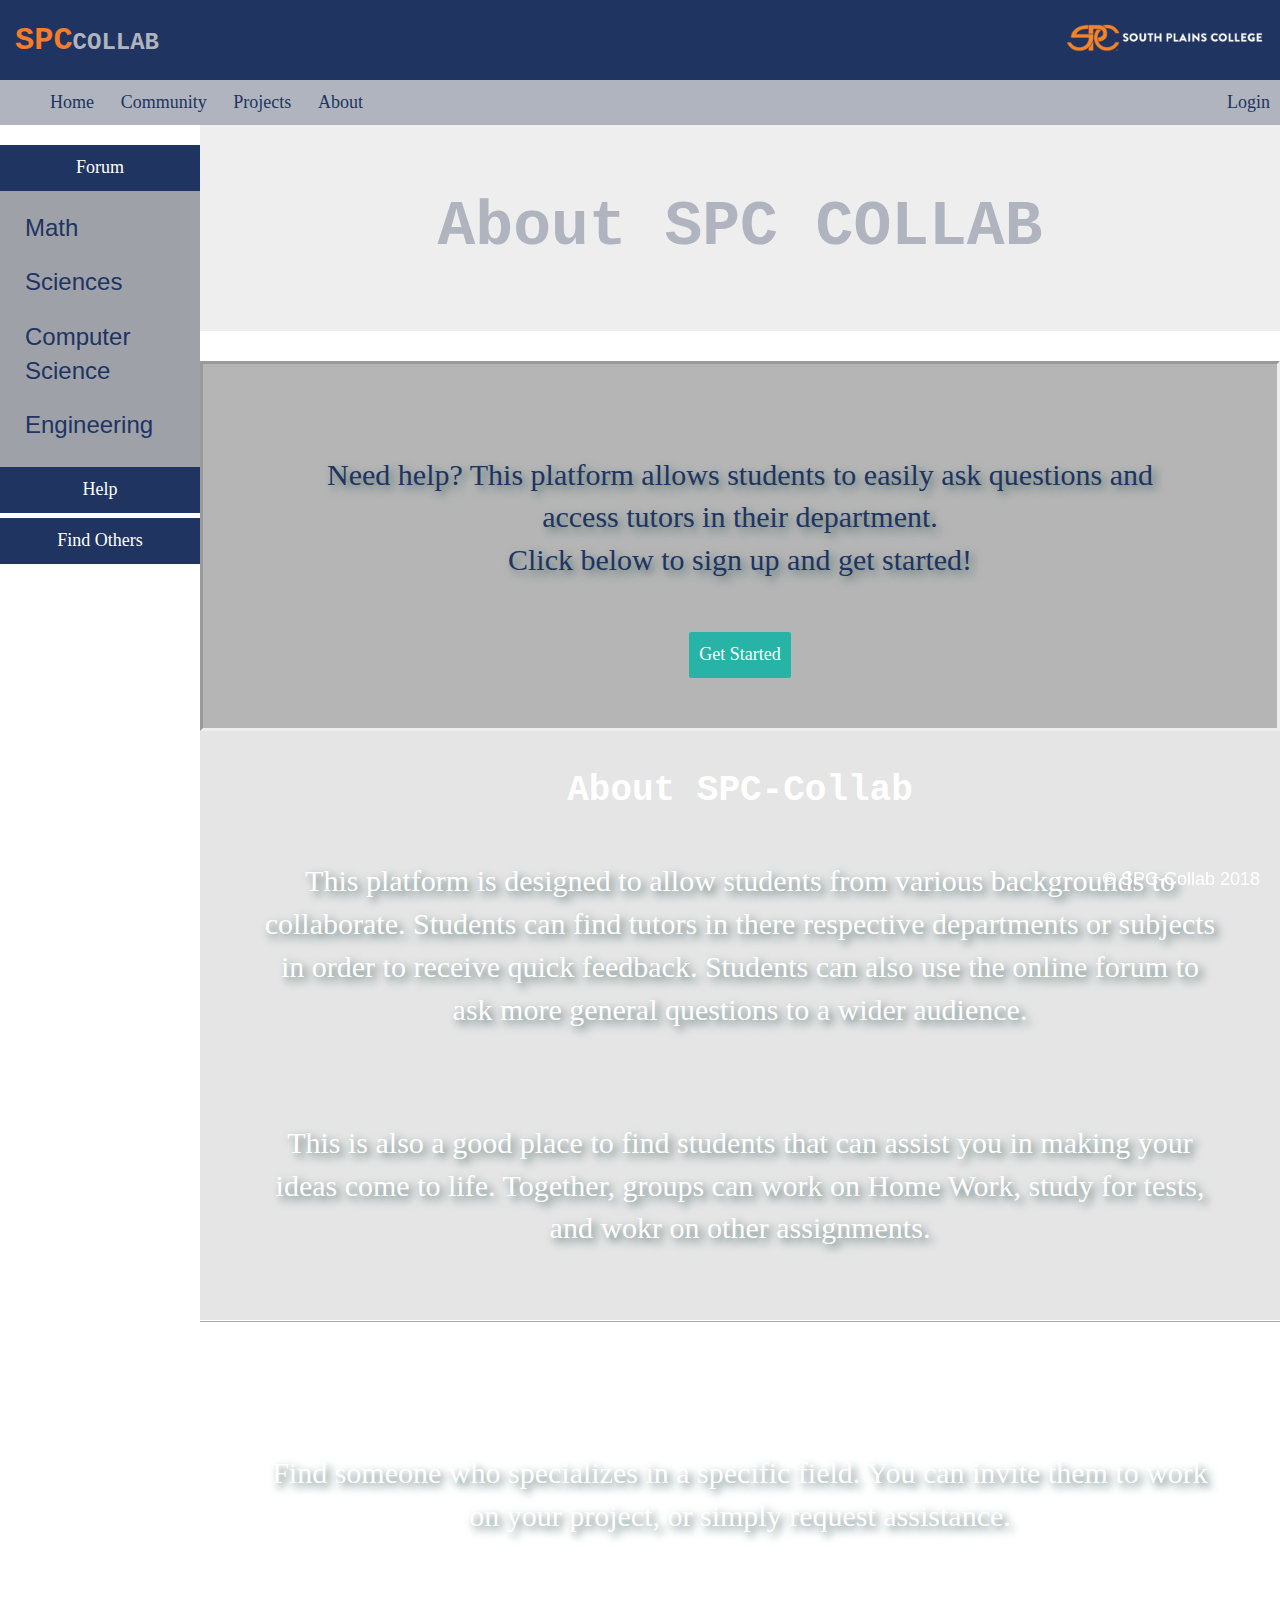
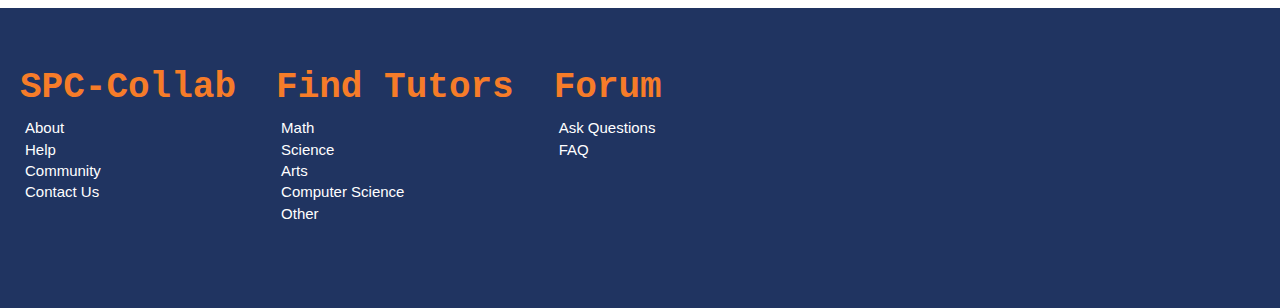
==== about.html @ 3c4091b8 "added about.html" ====
<!DOCTYPE html>
<html>
	<head>
		<title>
			Home | SPC COLLAB
		</title>
		<link rel="icon" href="../img/SPC_logo.png">
		<!-- I've disabled the Style sheets for now so we can see what the HTML looks like alone-->
		<link rel="stylesheet" href="https://maxcdn.bootstrapcdn.com/bootstrap/3.3.6/css/bootstrap.min.css"/>
		<link rel="stylesheet" href="CSS/main.css">

	</head>

	<body>


		<!-- Head and Webpage Title -->
		<header class="webpage-title">
			<div class="row" id="header-title">
				<h1><font color="#f67c29" size="6">SPC</font><font color="#B0B4BE" size="5">COLLAB</h1>
				<a href="https://portal.southplainscollege.edu"><img class="logo" src="img/SPC_logo.png" height="36px" width="200px"></a>
			</div>
		</header>

		<!-- Menubar -->
		<header class="menu-bar" id="navbar">
			<div>
				<nav>
					<ul class="menu-bar-ul">
						<li class="menu-bar-li"><a href="index.html"><button class="menu-bar-btn" type="button">Home</button></a></li>
						<li class="menu-bar-li"><a href="community.html"><button class="menu-bar-btn" type="button">Community</button></a></li>
						<li class="menu-bar-li"><a href="projects.php"><button class="menu-bar-btn" type="button">Projects</button></a></li>
						<li class="menu-bar-li"><a href=""><button class="menu-bar-btn" type="button">About</button></a></li>

						<a href="login.html"><button class="menu-bar-btn" align="right" style="float: right;">Login</button></a>
					</ul>
				</nav>
			</div>
		</header>
		<script src="JS/Index/script.js"></script>


		<div id="wrapper">

			<!-- Sidebar -->
			<div class="sidebar-wrapper">
				<nav>
					<ul>
						<!-- Dropdown -->
						<!--<script src="JS/Index/main.js"></script>-->
						<li class="menu-bar-li"> <!--This class needs to be recreated in the css-->
							<button class="sidebar-btn">Forum</button>
							<div id="forum_dropdown" class = "ForumDropDown-Content">
								<a href="#"><font size="5">Math</font></a>
								<a href="#"><font size="5">Sciences</font></a>
								<a href="#"><font size="5">Computer Science</font></a>
								<a href="#"><font size="5">Engineering</font></a>
							</div>
						</li>

						<!-- end dropdown -->
						<li class="menu-bar-li"><a href="helppage.html"><button class="sidebar-btn" type="button">Help</button></a></li>
						<li class="menu-bar-li"><a href="#"><button class="sidebar-btn" type="button" onclick="location.hrerf='findOthers.html'">Find Others</button></a></li>
					</ul>
				</nav>
			</div>

			<!-- Page Content -->

			<div class="page-content-wrapper">

				<section class="jumbotron">
					<h1 align="center">About SPC COLLAB<h1>
				</section>

				<section class="start-project">
					<p class="p-text" id="p-text-blu" align="center">
					Need help? This platform allows students to easily ask questions and access tutors in their department. <br>Click below to sign up and get started!
					<div class="row text-center">
						<button class="get-started-btn" type="button" onclick="location.hrerf='index.html'">Get Started</button>
					</div>
				</section>

				<section class="about-home">
					<h1 align="center">About SPC-Collab</h1>
					<p class="p-text"align="center"> This platform is designed to allow students from various backgrounds to collaborate. Students can find tutors in there respective departments or subjects in order to receive quick feedback. Students can also use the online forum to ask more general questions to a wider audience.</p>
					<p class="p-text"align="center"> This is also a good place to find students that can assist you in making your ideas come to life. Together, groups can work on Home Work, study for tests, and wokr on other assignments.</p>
				</section>

				<section class="find-students-home">
					<h1 align="center">
					Find Other Students
					</h1>
					<p class="p-text" align="center">Find someone who specializes in a specific field. You can invite them to work on your project, or simply request assistance.</p>
				</section>
			</div>

		</div>

		<footer>

			<div class="foot-block">
				<h1 class="footer-label">SPC-Collab</h1>
				<ul>
					<li class="footer-lst-item">About</li>
					<li class="footer-lst-item">Help</li>
					<li class="footer-lst-item">Community</li>
					<li class="footer-lst-item">Contact Us</li>
				</ul>
			</div>

			<div class="foot-block">
				<h1 class="footer-label">Find Tutors</h1>
				<ul>
					<li class="footer-lst-item">Math</li>
					<li class="footer-lst-item">Science</li>
					<li class="footer-lst-item">Arts</li>
					<li class="footer-lst-item">Computer Science</li>
					<li class="footer-lst-item">Other</li>
				</ul>
			</div>

			<div class="foot-block">
				<h1 class="footer-label">Forum</h1>
				<ul>
					<li class="footer-lst-item">Ask Questions</li>
					<li class="footer-lst-item">FAQ</li>
				</ul>
			</div>


			<h4 class="copyright">&copy; SPC-Collab 2018</h4>

		</footer>

	</body>
</html>
---- CSS/main.css ----
@ charset "UTF-8"

html, head, body {

	display: block;
}

html, head, body{
	background: white;

}

header{
	background-color: #203461;
}

h1 {
	font-weight: bold;
	font-family: courier new;
	color: white;

}

h2{
	font-weight: bold;
	font-family: courier new;
	font-size: 50px;
}

body {
	overflow-x: hidden;
}

footer{
	position: relative;
	z-index: 1;
	color: white;
	background-color: #203461;
	padding-bottom: 30rem;
	height: 20rem;
	margin:opx;
}

li{
	font-size: 15px;
	}

.index-p {
	color: #09116F;
	font-size: 30px;
	margin: 0px;
	background-color: white;
	text-align: center;
	padding: 10px;
	}

.index-h1 {
	color: #131D9C;
	font-size: 70px;
	margin: 0px;
	text-align: center;
	padding: 20px;
	font-weight: bold;
	}



.webpage-title{

	width: 100%;
	padding-left: 3rem;
	padding-bottom: 1rem;
}

.header-title {
	display: inline;
}

.logo {

	position: relative;
	float: right;
	margin: -5rem 3rem 0rem 0rem;
}

.menu-bar {
	width: 100%;
	background-color: #B0B4BE;

}

.menu-bar-sticky {
	position: fixed;
	top: 0px;
}


.menu-bar-ul {
	display: inline;
	color: white;

}

.menu-bar-li {
	display: inline;

}

.menu-bar-btn {
	position: relative;
	padding: 1rem;
	font-size: 18px;
	font-family: Times New Roman;
	background-color: #B0B4BE;
	color: #203461;
	border: none;
	outline: none;

}

.menu-bar-btn:hover {
	transition: .2s;
	background-color: #203461;
	color: white;
}

.menu-bar-btn:active {
	/*top: 2px;*/
	background-color: #27B3A6;
}

.sidebar-wrapper{
	padding: 2rem;
	left: 0;
	width: 20rem;
	height: 100%;
	position: fixed;
	background-color: white;
	overflow-x: hidden;
}

.sidebar-btn {
	position: relative;
	margin-left: -6rem;
	width: 20rem;
	padding: 1rem;
	margin-bottom: .5rem;
	font-size: 18px;
	font-family: Times New Roman;
	background-color: #203461;
	color: white;
	border: none;
	outline: none;
}

.sidebar-btn:hover {
	background-color: #27B3A6;
	color: #203461;
}

.sidebar-btn:active {
	top: 2px;
}

.page-content-wrapper {
	margin-left: 20rem;
}

.p-text {
	font-size: 30px;
	color: white;
	padding: 4rem;
	font-family: Times New Roman;
	text-shadow: 4px 4px 8px #546E6E;
}

#p-text-blu {
	color: #203461;
}

.start-project {
	background-color: rgba(70,70,70,.4);
	padding: 5rem;
	border-style: inset;
}

.get-started-btn {
	position: relative;
	padding: 1rem;
	padding: 1rem;
	font-size: 18px;
	font-family: Times New Roman;
	background-color: #27B3A6;
	color: white;
	border: none;
	border-radius: 2px;
	outline: none;
}

.get-started-btn:hover {
	color: white;
	background-color: #203461;
	background-color: #203461;
	box-shadow: 0 12px 16px 0 rgba(0,0,0,0.24), 0 17px 50px 0 rgba(0,0,0,0.19);
}

.get-started-btn:active {
	top: 2px;
}

.about-home {
	margin: 0px;
	padding: 2rem;
	background-color: rgba(.434,.456,.515,.1);
	background-image: url("../img/AbstractBanner_About.png");
	background-size: cover;
	background-attachment: fixed;
}

.find-students-home {
	margin: 0px;
	padding: 2rem;
	background-image: url("../img/AbstractBanner_About.png");
	background-size: cover;
	background-attachment: fixed;
	border-top: white 2px ridge;
	/*background-color: #6D7589;*/
}

.foot-block {
	margin: 2rem;
	float: left;
}

.footer-label {
	padding-top: 2rem;
	color: #f67c29;
}

.footer-lst-item {
	display: block;
	margin-left: -3.5rem;
}

.copyright {
	position: fixed;
	bottom: 0px;
	right: 2rem;

}

.community-navbar{

	overflow: hidden;
    border: 1px solid #ccc;
    background-color: #f1f1f1;
	list-style-type: none;

}

.community-navbar-li{
	float: left;
	margin-top: 3rem;
	padding: 1px;
}

.communiy-navbar-tab {
	position: relative;
	padding: 1rem;
	padding: 1rem;
	font-size: 18px;
	font-family: Times New Roman;
	background-color: #203461;
	color: white;
	border: none;
	outline: none;
}

.sign-up-box {
	background-color: blue;
}

.sign-up-submit-btn {
	position: relative;
	padding: 1rem;
	padding: 1rem;
	font-size: 18px;
	font-family: Times New Roman;
	background-color: #27B3A6;
	color: white;
	border: none;
	border-radius: 2px;
	outline: none;
}

/*For the Forum link on the toobar*/
.ForumDropDown-Content{
	display: block;
	padding:15px;
	margin-right: -30px;
	margin-left: -60px;
	margin-top: -10px;
	background-color: #9FA1A9;
}


.ForumDropDown-Content a{
	color: #203461;
	padding: 10px;
	display: block;
}

.ForumDropDown-Content a:hover{
	background-color: #bbb;
}


#project_banner{
	background-image: url("img/Homepage_banner_3.png");
}

#home-banner{
	margin: 0px;
	color: white;
	padding-top: 15rem;
	padding-bottom: 15rem;
	background-image: url("../img/Homepage_banner_3.png");

	background-size: 200rem;
	background-attachment: fixed;
}

#community-banner{
	margin: 0px;
	color: white;
	padding-top: 10rem;
	padding-bottom: 20rem;
	background: linear-gradient(to bottom right, #203461 , white);
	background-size: cover;
	background-attachment: fixed;
}
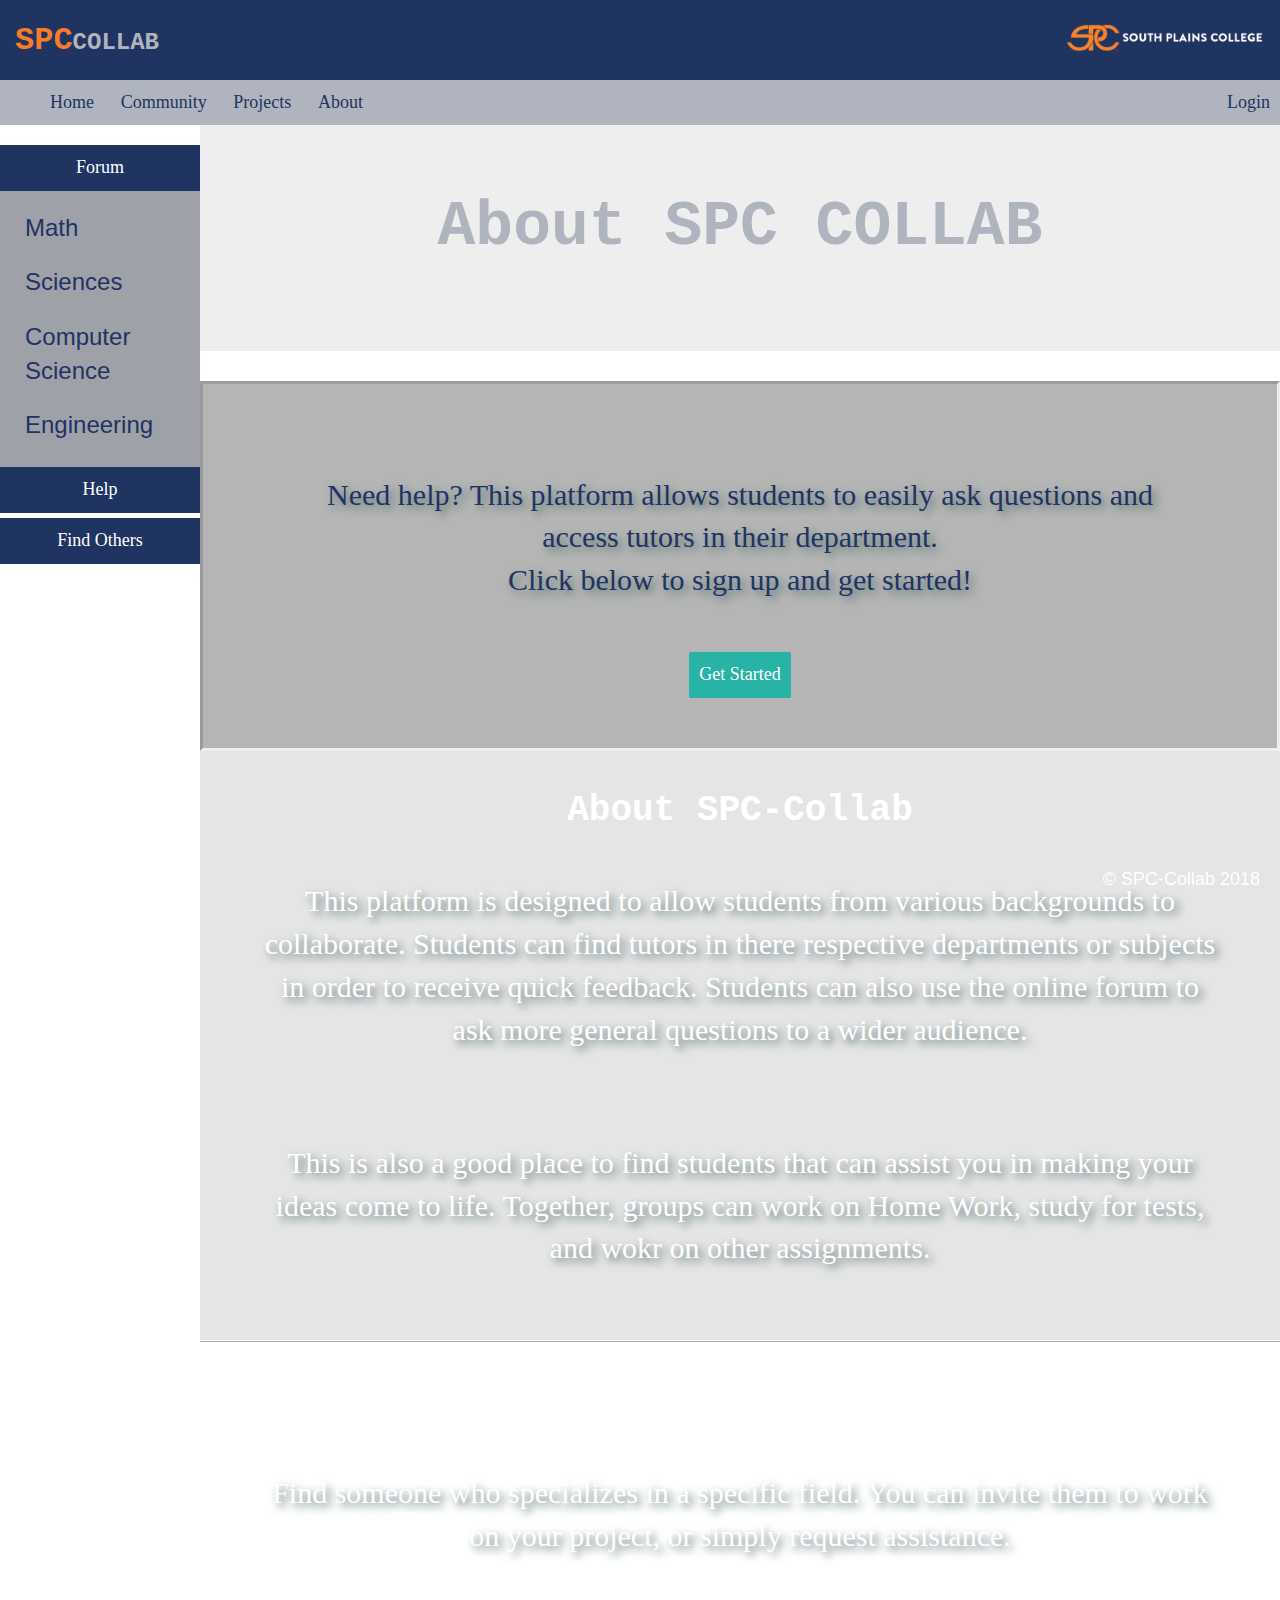
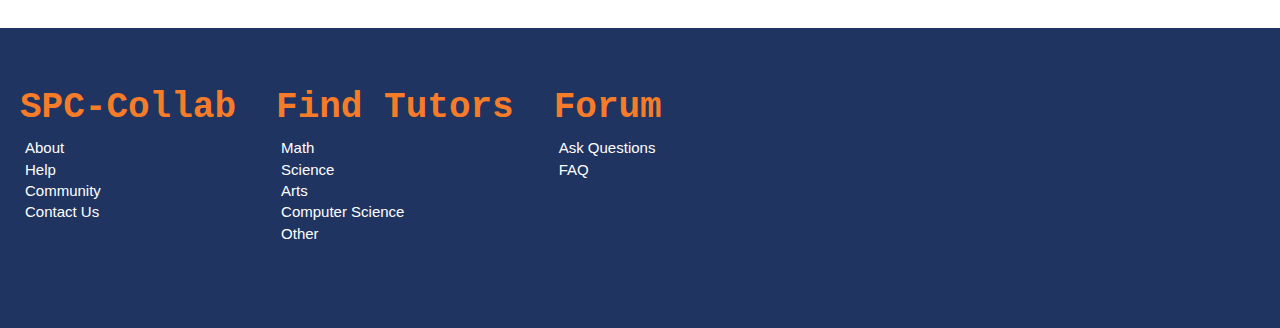
==== commit 1f53cc9f: "changed about.html and helppage.html. minor changes to main.css" ====
--- a/about.html
+++ b/about.html
@@ -70,7 +70,7 @@
 			<div class="page-content-wrapper">
 
 				<section class="jumbotron">
-					<h1 align="center">About SPC COLLAB<h1>
+					<h1 class="index-h1" align="center">About SPC COLLAB<h1>
 				</section>
 
 				<section class="start-project">
--- a/CSS/main.css
+++ b/CSS/main.css
@@ -49,13 +49,13 @@
 	color: #09116F;
 	font-size: 30px;
 	margin: 0px;
-	background-color: white;
+
 	text-align: center;
 	padding: 10px;
 	}
 
 .index-h1 {
-	color: #131D9C;
+	color: #203461;
 	font-size: 70px;
 	margin: 0px;
 	text-align: center;
@@ -314,6 +314,16 @@
 	background-color: #bbb;
 }
 
+.generic-section-background{
+	background-color: white;
+	/*
+	other possiblities:
+	#2A3D57 "dark blue"
+
+
+	*/
+}
+
 
 #project_banner{
 	background-image: url("img/Homepage_banner_3.png");
